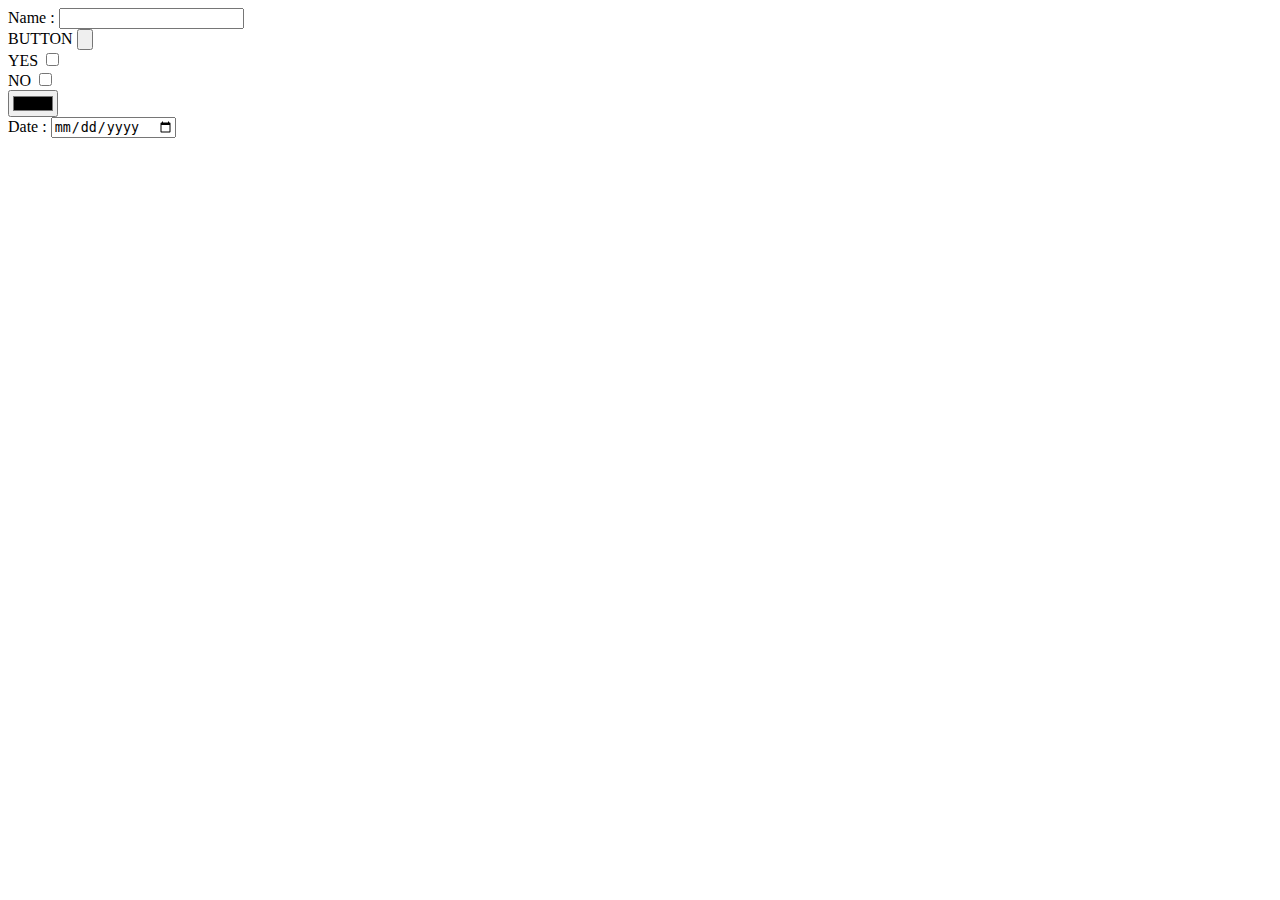
==== index1.html @ 6e8db4a3 "Add files via upload" ====
<!DOCTYPE html>
<html lang="en">
<head>
    <meta charset="UTF-8">
    <meta http-equiv="X-UA-Compatible" content="IE=edge">
    <meta name="viewport" content="width=device-width, initial-scale=1.0">
    <title>FORM</title>
</head>
<body>
    <form>
        <label>Name :</label>
        <input type="text"><br>
        <label>BUTTON </label>
        <input type="button"><br>
        <label>YES</label>
        <input type="checkbox"><br>
        <label>NO</label>
        <input type="checkbox"><br>
        <input type="color"><br>
        <label>Date :</label>
        <input type="date"><br>
        

    </form>
</body>
</html>
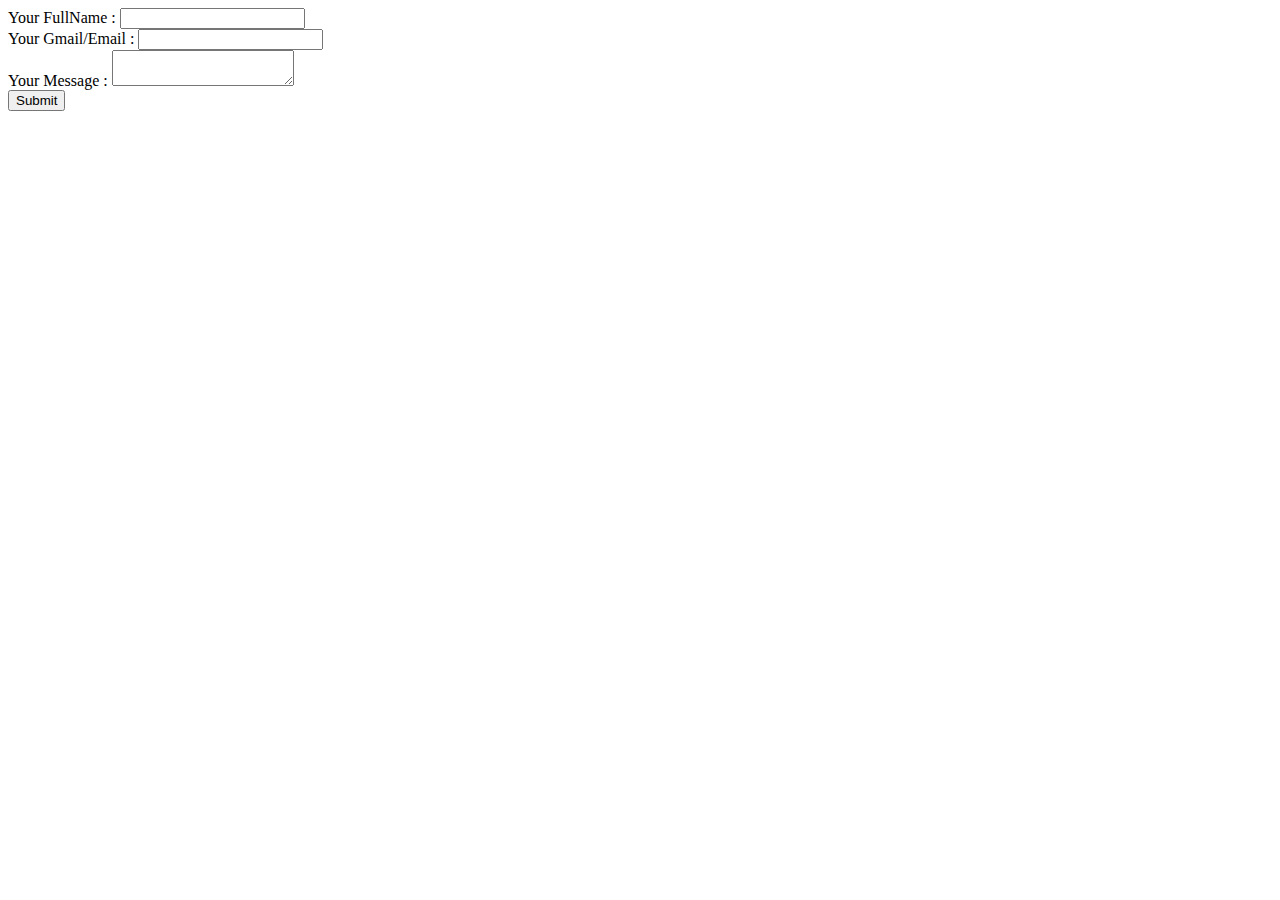
==== commit 8982d39f: "Add files via upload" ====
--- a/index1.html
+++ b/index1.html
@@ -7,19 +7,15 @@
     <title>FORM</title>
 </head>
 <body>
-    <form>
-        <label>Name :</label>
-        <input type="text"><br>
-        <label>BUTTON </label>
-        <input type="button"><br>
-        <label>YES</label>
-        <input type="checkbox"><br>
-        <label>NO</label>
-        <input type="checkbox"><br>
-        <input type="color"><br>
-        <label>Date :</label>
-        <input type="date"><br>
-        
+    <form class="" action="mailto:dummyname@gmail.com" method="post" enctype="text/plain">
+        <label>Your FullName :</label>
+        <input type="text" name="yourName" value=""><br>
+        <label>Your Gmail/Email :</label>
+        <input type="email" name="yourEmail" value=""><br>
+        <label>Your Message :</label>
+        <textarea name="yourMessage"></textarea><br>
+        <input type="submit"><br>
+       
 
     </form>
 </body>
